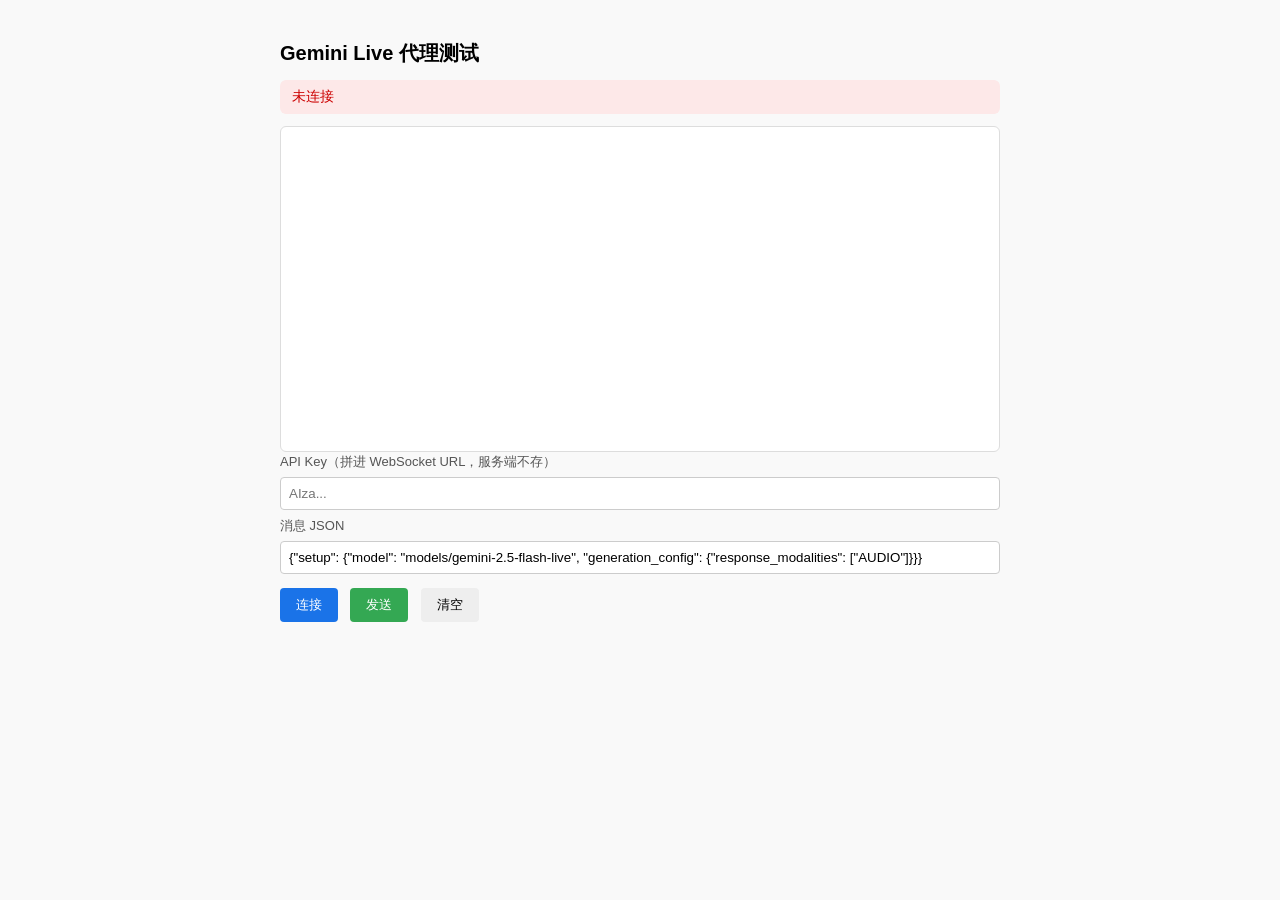
==== gemini_live/static/index.html @ 88529bb3 "Gemini Live WebSocket 代理: 新增 gemini_live 蓝图 (flask-sock + websocket-client 双线程转发, key 由客户端 URL 透传)" ====
<!DOCTYPE html>
<html lang="zh">
<head>
<meta charset="UTF-8">
<meta name="viewport" content="width=device-width, initial-scale=1.0">
<title>Gemini Live 代理测试</title>
<style>
body { font-family: -apple-system, sans-serif; max-width: 720px; margin: 40px auto; padding: 0 16px; background: #f9f9f9; }
h1 { font-size: 20px; }
#status { padding: 8px 12px; border-radius: 6px; margin: 12px 0; font-size: 14px; }
.disconnected { background: #fde8e8; color: #c00; }
.connected { background: #e8f5e9; color: #2e7d32; }
#log { background: #fff; border: 1px solid #ddd; border-radius: 6px; height: 300px; overflow-y: auto; padding: 12px; font-size: 13px; font-family: monospace; white-space: pre-wrap; word-break: break-all; }
input { width: 100%; padding: 8px; margin: 6px 0; border: 1px solid #ccc; border-radius: 4px; box-sizing: border-box; }
button { padding: 8px 16px; border: none; border-radius: 4px; cursor: pointer; margin-right: 8px; }
.btn-connect { background: #1a73e8; color: #fff; }
.btn-send { background: #34a853; color: #fff; }
.btn-clear { background: #eee; }
label { font-size: 13px; color: #555; }
</style>
</head>
<body>
<h1>Gemini Live 代理测试</h1>
<div id="status" class="disconnected">未连接</div>
<div id="log"></div>
<label>API Key（拼进 WebSocket URL，服务端不存）</label>
<input id="key" type="password" placeholder="AIza...">
<label>消息 JSON</label>
<input id="msg" value='{"setup": {"model": "models/gemini-2.5-flash-live", "generation_config": {"response_modalities": ["AUDIO"]}}}'>
<div style="margin-top:8px">
<button class="btn-connect" onclick="toggleConn()">连接</button>
<button class="btn-send" onclick="sendMsg()">发送</button>
<button class="btn-clear" onclick="clearLog()">清空</button>
</div>
<script>
let ws = null;
const logEl = document.getElementById('log');
const statusEl = document.getElementById('status');

function log(msg) {
  const ts = new Date().toLocaleTimeString();
  logEl.textContent += `[${ts}] ${msg}\n`;
  logEl.scrollTop = logEl.scrollHeight;
}
function setStatus(connected) {
  statusEl.className = connected ? 'connected' : 'disconnected';
  statusEl.textContent = connected ? '已连接' : '未连接';
}
function toggleConn() {
  if (ws && ws.readyState <= 1) { ws.close(); return; }
  const key = document.getElementById('key').value.trim();
  if (!key) { log('⚠ 请先填 API Key'); return; }
  const proto = location.protocol === 'https:' ? 'wss' : 'ws';
  const url = `${proto}://${location.host}/gemini/ws?key=${enco…(key)}`;
  log('连接中: ' + url.replace(key, key.slice(0,8) + '...'));
  ws = new WebSocket(url);
  ws.binaryType = 'arraybuffer';
  ws.onopen = () => { setStatus(true); log('✅ 已连接'); };
  ws.onmessage = (e) => {
    if (e.data instanceof ArrayBuffer) log(`🔊 收到音频 ${e.data.byteLength} bytes`);
    else log(`⬅ ${e.data}`);
  };
  ws.onclose = () => { setStatus(false); log('❌ 连接关闭'); ws = null; };
  ws.onerror = () => { log('⚠ 连接错误'); };
}
function sendMsg() {
  if (!ws || ws.readyState !== 1) { log('未连接'); return; }
  const text = document.getElementById('msg').value;
  try { ws.send(text); log(`➡ ${text}`); }
  catch (e) { log('发送失败: ' + e.message); }
}
function clearLog() { logEl.textContent = ''; }
</script>
</body>
</html>
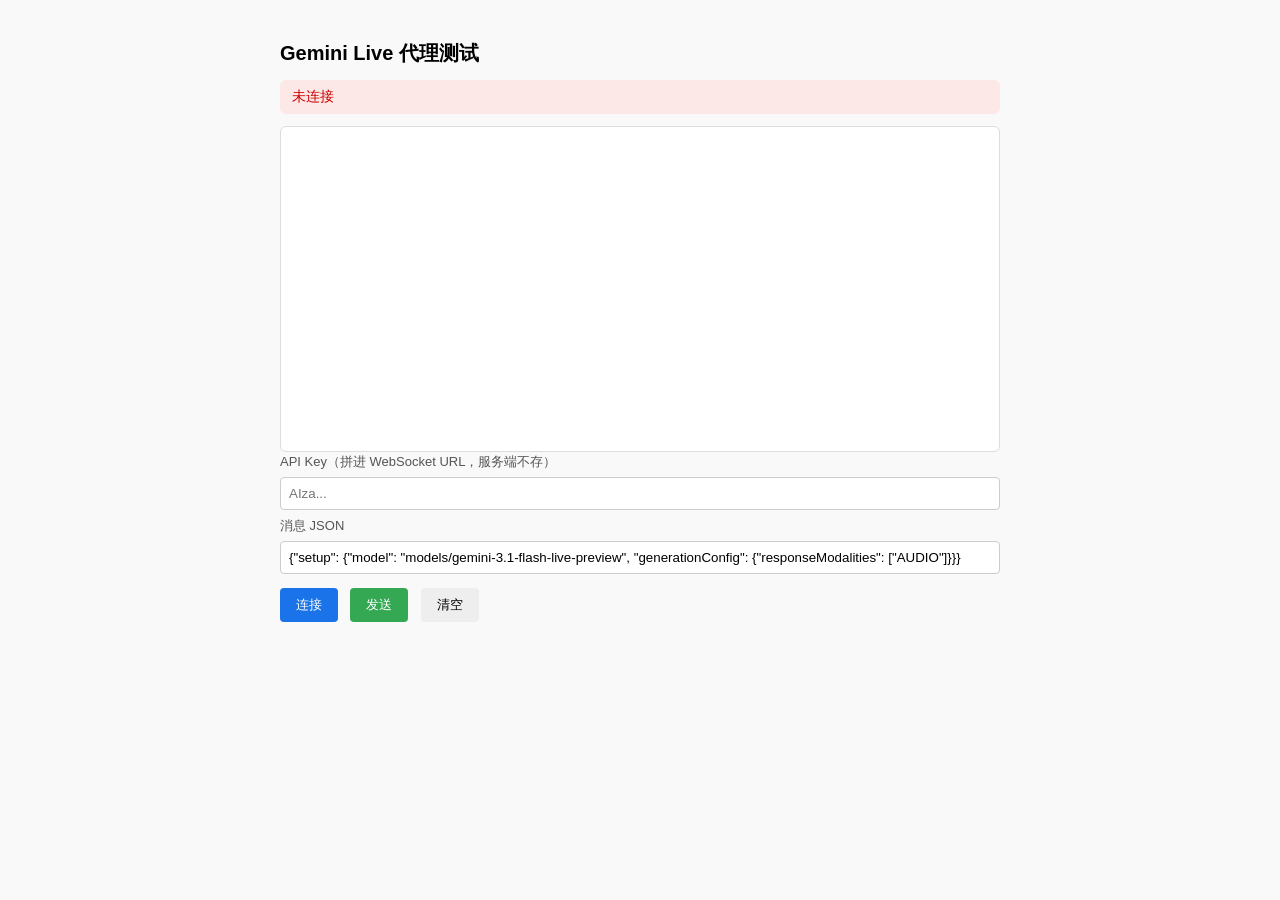
==== commit a38cd334: "gemini 测试页: 修正模型名 gemini-3.1-flash-live-preview + setup 字段改 camelCase (generationConfig/responseModa" ====
--- a/gemini_live/static/index.html
+++ b/gemini_live/static/index.html
@@ -26,7 +26,7 @@
 <label>API Key（拼进 WebSocket URL，服务端不存）</label>
 <input id="key" type="password" placeholder="AIza...">
 <label>消息 JSON</label>
-<input id="msg" value='{"setup": {"model": "models/gemini-2.5-flash-live", "generation_config": {"response_modalities": ["AUDIO"]}}}'>
+<input id="msg" value='{"setup": {"model": "models/gemini-3.1-flash-live-preview", "generationConfig": {"responseModalities": ["AUDIO"]}}}'>
 <div style="margin-top:8px">
 <button class="btn-connect" onclick="toggleConn()">连接</button>
 <button class="btn-send" onclick="sendMsg()">发送</button>
